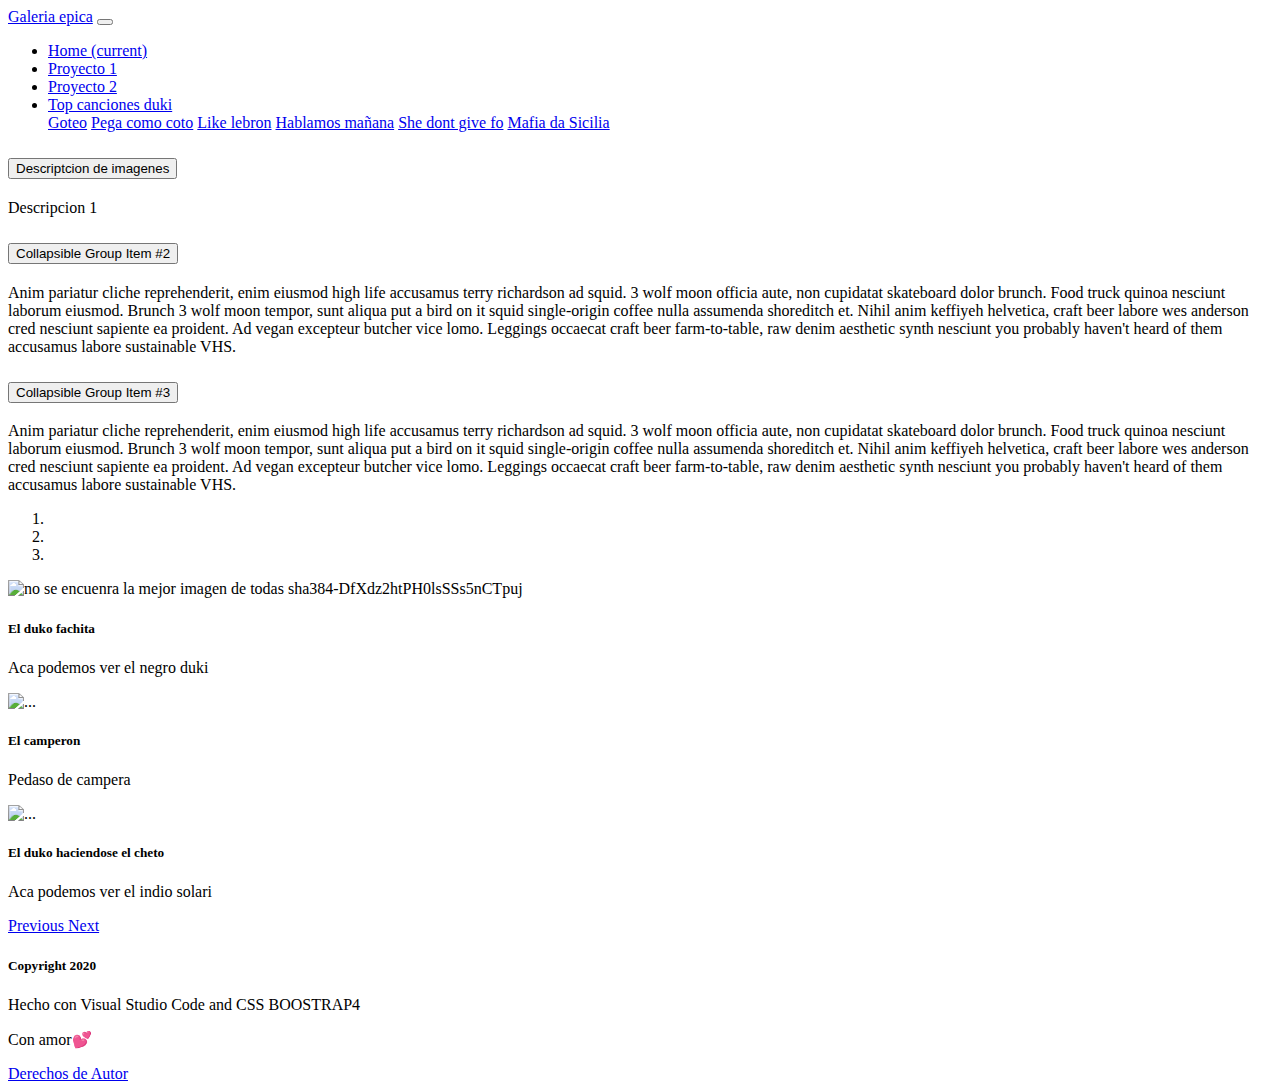
==== index.html @ b5663efe "1" ====
<!DOCTYPE html>
<html lang="en">
  <head>
    <!-- Required meta tags -->
    <meta charset="utf-8" />
    <meta
      name="viewport"
      content="width=device-width, initial-scale=1, shrink-to-fit=no"
    />

    <!-- Bootstrap CSS -->
    <link
      rel="stylesheet"
      href="https://stackpath.bootstrapcdn.com/bootstrap/4.5.0/css/bootstrap.min.css"
      integrity="sha384-9aIt2nRpC12Uk9gS9baDl411NQApFmC26EwAOH8WgZl5MYYxFfc+NcPb1dKGj7Sk"
      crossorigin="anonymous"
    />
    <link rel="stylesheet" href="estilos/coloresbt.css" />
    <title>Hello, world!</title>
  </head>
  <body>
    <nav class="navbar navbar-expand-lg navbar-light bg-light">
      <a class="navbar-brand" href="#">Galeria epica</a>
      <button
        class="navbar-toggler"
        type="button"
        data-toggle="collapse"
        data-target="#navbarNavDropdown"
        aria-controls="navbarNavDropdown"
        aria-expanded="false"
        aria-label="Toggle navigation"
      >
        <span class="navbar-toggler-icon"></span>
      </button>
      <div class="collapse navbar-collapse" id="navbarNavDropdown">
        <ul class="navbar-nav">
          <li class="nav-item active">
            <a class="nav-link" href="#"
              >Home <span class="sr-only">(current)</span></a
            >
          </li>
          <li class="nav-item">
            <a class="nav-link" href="proyecto1.html" target="_blank">Proyecto 1</a>
          </li>
          <li class="nav-item">
            <a class="nav-link" href="#">Proyecto 2</a>
          </li>
          <li class="nav-item dropdown">
            <a
              class="nav-link dropdown-toggle"
              href="#"
              id="navbarDropdownMenuLink"
              role="button"
              data-toggle="dropdown"
              aria-haspopup="true"
              aria-expanded="false"
            >
              Top canciones duki
            </a>
            <div class="dropdown-menu" aria-labelledby="navbarDropdownMenuLink">
              <a
                class="dropdown-item"
                href="https://www.youtube.com/watch?v=FRthkpJ_NFo"
                target="_blank"
                >Goteo</a
              >
              <a
                class="dropdown-item"
                href="https://www.youtube.com/watch?v=6biv8AQcjNU"
                target="_blank"
                >Pega como coto</a
              >
              <a
                class="dropdown-item"
                href="https://www.youtube.com/watch?v=zzkf4x1grXY"
                target="_blank"
                >Like lebron</a
              >
              <a
                class="dropdown-item"
                href="https://www.youtube.com/watch?v=Da-CIlJU8I4"
                target="_blank"
                >Hablamos mañana</a
              >
              <a
                class="dropdown-item"
                href="https://www.youtube.com/watch?v=W0yp3rSfx3I"
                target="_blank"
                >She dont give fo</a
              >
              <a
                class="dropdown-item"
                href="https://www.youtube.com/watch?v=SD6fitqoT10"
                target="_blank"
                >Mafia da Sicilia</a
              >
            </div>
          </li>
        </ul>
      </div>
    </nav>

    <!-- Descriptciones mi rey xd -->

    <div class="accordion" id="accordionExample">
      <div class="card">
        <div class="card-header" id="headingOne">
          <h2 class="mb-0">
            <button
              class="btn btn-link btn-block text-left"
              type="button"
              data-toggle="collapse"
              data-target="#collapseOne"
              aria-expanded="true"
              aria-controls="collapseOne"
            >
              Descriptcion de imagenes
            </button>
          </h2>
        </div>
        <div
          id="collapseOne"
          class="collapse show"
          aria-labelledby="headingOne"
          data-parent="#accordionExample"
        >
          <div class="card-body">
            Descripcion 1
          </div>
        </div>
      </div>
      <div class="card">
        <div class="card-header" id="headingTwo">
          <h2 class="mb-0">
            <button
              class="btn btn-link btn-block text-left collapsed"
              type="button"
              data-toggle="collapse"
              data-target="#collapseTwo"
              aria-expanded="false"
              aria-controls="collapseTwo"
            >
              Collapsible Group Item #2
            </button>
          </h2>
        </div>
        <div
          id="collapseTwo"
          class="collapse"
          aria-labelledby="headingTwo"
          data-parent="#accordionExample"
        >
          <div class="card-body">
            Anim pariatur cliche reprehenderit, enim eiusmod high life accusamus
            terry richardson ad squid. 3 wolf moon officia aute, non cupidatat
            skateboard dolor brunch. Food truck quinoa nesciunt laborum eiusmod.
            Brunch 3 wolf moon tempor, sunt aliqua put a bird on it squid
            single-origin coffee nulla assumenda shoreditch et. Nihil anim
            keffiyeh helvetica, craft beer labore wes anderson cred nesciunt
            sapiente ea proident. Ad vegan excepteur butcher vice lomo. Leggings
            occaecat craft beer farm-to-table, raw denim aesthetic synth
            nesciunt you probably haven't heard of them accusamus labore
            sustainable VHS.
          </div>
        </div>
      </div>
      <div class="card">
        <div class="card-header" id="headingThree">
          <h2 class="mb-0">
            <button
              class="btn btn-link btn-block text-left collapsed"
              type="button"
              data-toggle="collapse"
              data-target="#collapseThree"
              aria-expanded="false"
              aria-controls="collapseThree"
            >
              Collapsible Group Item #3
            </button>
          </h2>
        </div>
        <div
          id="collapseThree"
          class="collapse"
          aria-labelledby="headingThree"
          data-parent="#accordionExample"
        >
          <div class="card-body">
            Anim pariatur cliche reprehenderit, enim eiusmod high life accusamus
            terry richardson ad squid. 3 wolf moon officia aute, non cupidatat
            skateboard dolor brunch. Food truck quinoa nesciunt laborum eiusmod.
            Brunch 3 wolf moon tempor, sunt aliqua put a bird on it squid
            single-origin coffee nulla assumenda shoreditch et. Nihil anim
            keffiyeh helvetica, craft beer labore wes anderson cred nesciunt
            sapiente ea proident. Ad vegan excepteur butcher vice lomo. Leggings
            occaecat craft beer farm-to-table, raw denim aesthetic synth
            nesciunt you probably haven't heard of them accusamus labore
            sustainable VHS.
          </div>
        </div>
      </div>
    </div>
    <!-- galeria de imagenes reyyyyyy -->
    <div
      id="carouselExampleCaptions"
      class="carousel slide"
      data-ride="carousel"
    >
      <ol class="carousel-indicators">
        <li
          data-target="#carouselExampleCaptions"
          data-slide-to="0"
          class="active"
        ></li>
        <li data-target="#carouselExampleCaptions" data-slide-to="1"></li>
        <li data-target="#carouselExampleCaptions" data-slide-to="2"></li>
      </ol>
      <div class="carousel-inner">
        <div class="carousel-item active">
          <img
            src="https://encrypted-tbn0.gstatic.com/images?q=tbn%3AANd9GcT-MsRKEdI30bVICRrVMZuaCjpW36yTKj8uOOrZRIKr_b-T-tl2&usqp=CAU   "
            class="d-block w-100"
            alt="no se encuenra la mejor imagen de todas sha384-DfXdz2htPH0lsSSs5nCTpuj"
          />
          <div class="carousel-caption d-none d-md-block">
            <h5>El duko fachita</h5>
            <p>Aca podemos ver el negro duki</p>
          </div>
        </div>
        <div class="carousel-item">
          <img
            src="https://cdn.gente.com.ar/wp-content/uploads/2020/02/GENTE-duki.jpg"
            class="d-block w-100"
            alt="..."
          />
          <div class="carousel-caption d-none d-md-block">
            <h5>El camperon</h5>
            <p>Pedaso de campera</p>
          </div>
        </div>
        <div class="carousel-item">
          <img
            src="https://storage.lacapitalmdp.com/2019/12/EL-DUKI-1024x683.jpg"
            class="d-block w-100"
            alt="..."
          />
          <div class="carousel-caption d-none d-md-block">
            <h5>El duko haciendose el cheto</h5>
            <p>Aca podemos ver el indio solari</p>
          </div>
        </div>
      </div>
      <a
        class="carousel-control-prev"
        href="#carouselExampleCaptions"
        role="button"
        data-slide="prev"
      >
        <span class="carousel-control-prev-icon" aria-hidden="true"></span>
        <span class="sr-only">Previous</span>
      </a>
      <a
        class="carousel-control-next"
        href="#carouselExampleCaptions"
        role="button"
        data-slide="next"
      >
        <span class="carousel-control-next-icon" aria-hidden="true"></span>
        <span class="sr-only">Next</span>
      </a>
    </div>
    <!-- footer -->
    <div class="card">
      <div class="card-header"></div>
      <div class="card-body">
        <h5 class="card-title">Copyright 2020</h5>
        <p class="card-text">Hecho con Visual Studio Code and CSS BOOSTRAP4</p>
        <p class="card-text">Con amor💕</p>

        <a
          href="https://es.wikipedia.org/wiki/Derecho_de_autor#:~:text=El%20derecho%20de%20autor%20es,did%C3%A1ctica%2C%20est%C3%A9%20publicada%20o%20in%C3%A9dita."
          class="btn btn-primary"
          target="_blank"
        >
          Derechos de Autor</a
        >
      </div>
    </div>

    <!-- Optional JavaScript -->
    <!-- jQuery first, then Popper.js, then Bootstrap JS -->
    <script
      src="https://code.jquery.com/jquery-3.5.1.slim.min.js"
      integrity="sha384-DfXdz2htPH0lsSSs5nCTpuj/zy4C+OGpamoFVy38MVBnE+IbbVYUew+OrCXaRkfj"
      crossorigin="anonymous"
    ></script>
    <script
      src="https://cdn.jsdelivr.net/npm/popper.js@1.16.0/dist/umd/popper.min.js"
      integrity="sha384-Q6E9RHvbIyZFJoft+2mJbHaEWldlvI9IOYy5n3zV9zzTtmI3UksdQRVvoxMfooAo"
      crossorigin="anonymous"
    ></script>
    <script
      src="https://stackpath.bootstrapcdn.com/bootstrap/4.5.0/js/bootstrap.min.js"
      integrity="sha384-OgVRvuATP1z7JjHLkuOU7Xw704+h835Lr+6QL9UvYjZE3Ipu6Tp75j7Bh/kR0JKI"
      crossorigin="anonymous"
    ></script>
  </body>
</html>
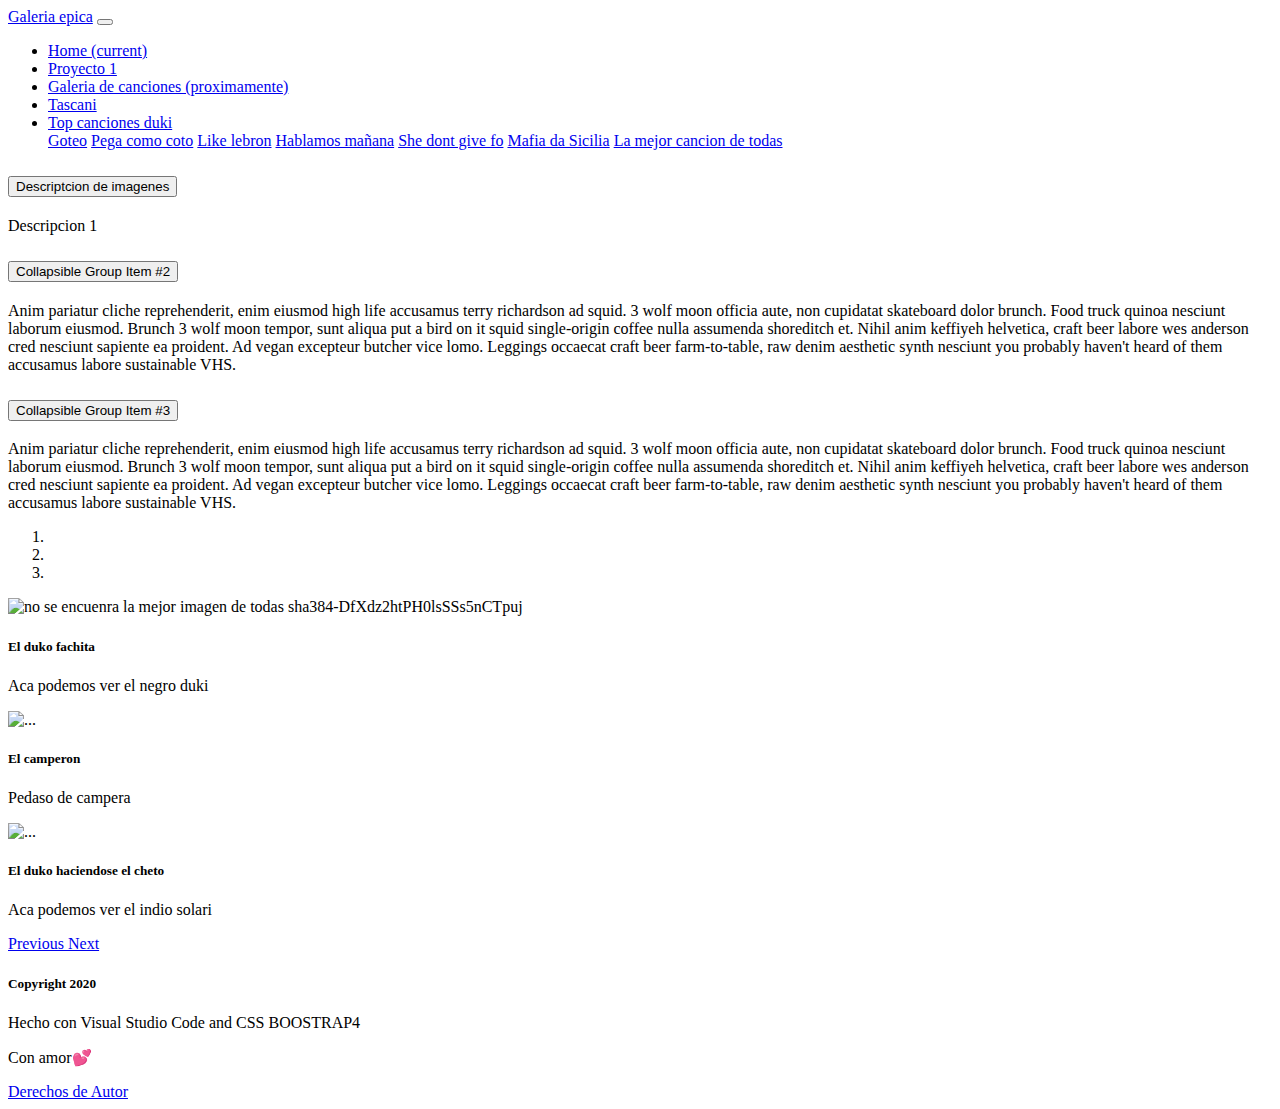
==== commit 953c8958: "1" ====
--- a/index.html
+++ b/index.html
@@ -1,6 +1,8 @@
 <!DOCTYPE html>
 <html lang="en">
   <head>
+    <link  rel="icon"   href="https://icon-icons.com/icons2/2404/PNG/32/home_house_icon_145892.png" type="image/png" />
+
     <!-- Required meta tags -->
     <meta charset="utf-8" />
     <meta
@@ -15,8 +17,8 @@
       integrity="sha384-9aIt2nRpC12Uk9gS9baDl411NQApFmC26EwAOH8WgZl5MYYxFfc+NcPb1dKGj7Sk"
       crossorigin="anonymous"
     />
-    <link rel="stylesheet" href="estilos/coloresbt.css" />
-    <title>Hello, world!</title>
+    <link rel="stylesheet" href="coloresbt.css" />
+    <title>Mi pagina</title>
   </head>
   <body>
     <nav class="navbar navbar-expand-lg navbar-light bg-light">
@@ -35,7 +37,7 @@
       <div class="collapse navbar-collapse" id="navbarNavDropdown">
         <ul class="navbar-nav">
           <li class="nav-item active">
-            <a class="nav-link" href="#"
+            <a class="nav-link" href="https://www.youtube.com/user/Shacoscu"target="_blank"
               >Home <span class="sr-only">(current)</span></a
             >
           </li>
@@ -43,7 +45,10 @@
             <a class="nav-link" href="proyecto1.html" target="_blank">Proyecto 1</a>
           </li>
           <li class="nav-item">
-            <a class="nav-link" href="#">Proyecto 2</a>
+            <a class="nav-link" href="#">Galeria de canciones (proximamente)</a>
+          </li>
+          <li class="nav-item">
+            <a class="nav-link" href="Juana.html">Tascani</a>
           </li>
           <li class="nav-item dropdown">
             <a
@@ -93,6 +98,12 @@
                 href="https://www.youtube.com/watch?v=SD6fitqoT10"
                 target="_blank"
                 >Mafia da Sicilia</a
+              >
+              <a
+                class="dropdown-item"
+                href="https://www.youtube.com/watch?v=dQw4w9WgXcQ"
+                target="_blank"
+                >La mejor cancion de todas</a
               >
             </div>
           </li>
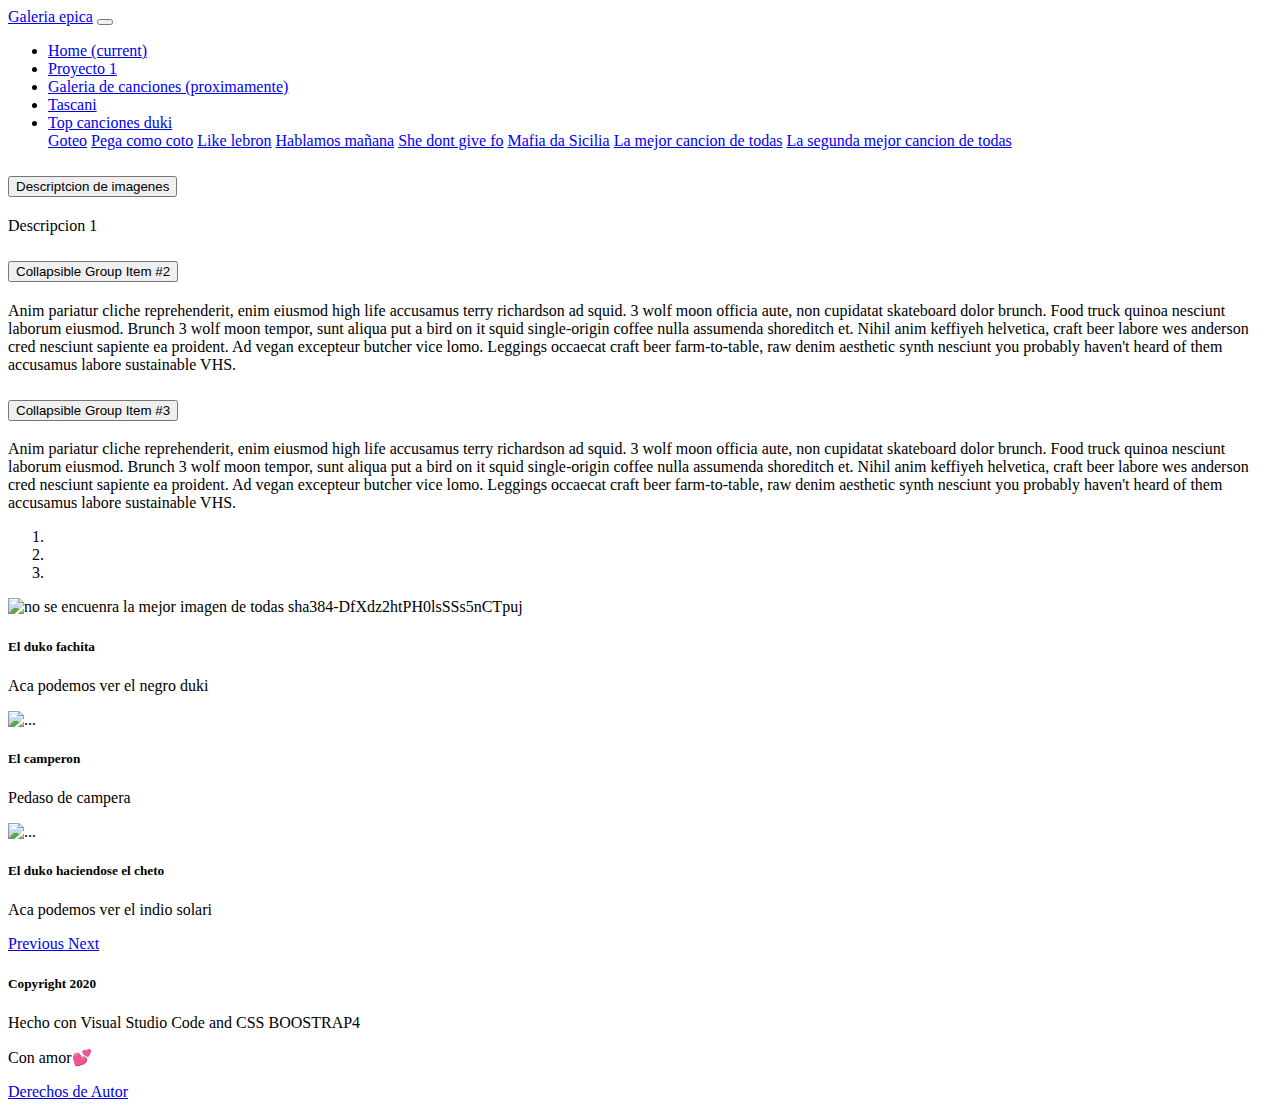
==== commit cff7f14f: "Update index.html" ====
--- a/index.html
+++ b/index.html
@@ -105,6 +105,13 @@
                 target="_blank"
                 >La mejor cancion de todas</a
               >
+              <a
+                class="dropdown-item"
+                href="https://youtu.be/Z284lC94ZQw"
+                target="_blank"
+                > La segunda mejor cancion de todas</a
+              >
+              
             </div>
           </li>
         </ul>
@@ -229,7 +236,7 @@
       <div class="carousel-inner">
         <div class="carousel-item active">
           <img
-            src="https://encrypted-tbn0.gstatic.com/images?q=tbn%3AANd9GcT-MsRKEdI30bVICRrVMZuaCjpW36yTKj8uOOrZRIKr_b-T-tl2&usqp=CAU   "
+            src="https://images.pexels.com/photos/1148998/pexels-photo-1148998.jpeg?auto=compress&cs=tinysrgb&dpr=2&h=650&w=940  "
             class="d-block w-100"
             alt="no se encuenra la mejor imagen de todas sha384-DfXdz2htPH0lsSSs5nCTpuj"
           />
@@ -240,7 +247,7 @@
         </div>
         <div class="carousel-item">
           <img
-            src="https://cdn.gente.com.ar/wp-content/uploads/2020/02/GENTE-duki.jpg"
+            src="https://images.pexels.com/photos/807598/pexels-photo-807598.jpeg?auto=compress&cs=tinysrgb&dpr=2&h=650&w=940"
             class="d-block w-100"
             alt="..."
           />
@@ -251,7 +258,7 @@
         </div>
         <div class="carousel-item">
           <img
-            src="https://storage.lacapitalmdp.com/2019/12/EL-DUKI-1024x683.jpg"
+            src="https://images.pexels.com/photos/1402787/pexels-photo-1402787.jpeg?auto=compress&cs=tinysrgb&dpr=2&h=650&w=940"
             class="d-block w-100"
             alt="..."
           />
